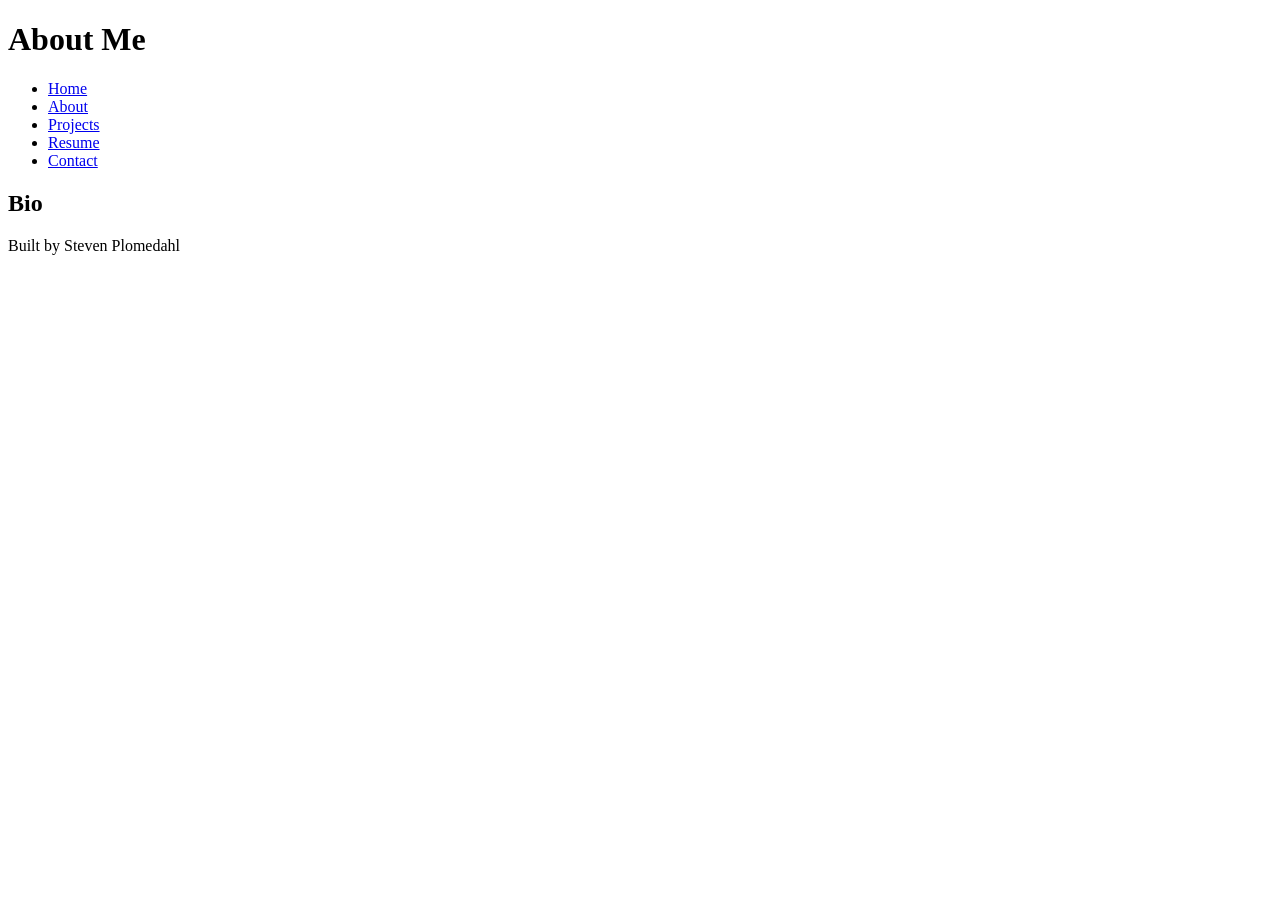
==== about.html @ 98b98750 "HTML Basics All the content necessary for the code along." ====
<!doctype html>
<html lang="en">
  <head>
    <meta charset="UTF-8" />
    <meta name="viewport" content="width=device-width, initial-scale=1.0" />
    <title>About Me</title>
  </head>
  <body>
    <header>
      <h1>About Me</h1>
    </header>
    <nav>
      <ul>
        <li><a href="index.html">Home</a></li>
        <li><a href="about.html">About</a></li>
        <li><a href="projects.html">Projects</a></li>
        <li><a href="resume.html">Resume</a></li>
        <li><a href="contact.html">Contact</a></li>
      </ul>
    </nav>
    <main>
      <section>
        <h2>Bio</h2>
      </section>
    </main>
    <footer>
      <p>Built by Steven Plomedahl</p>
    </footer>
  </body>
</html>
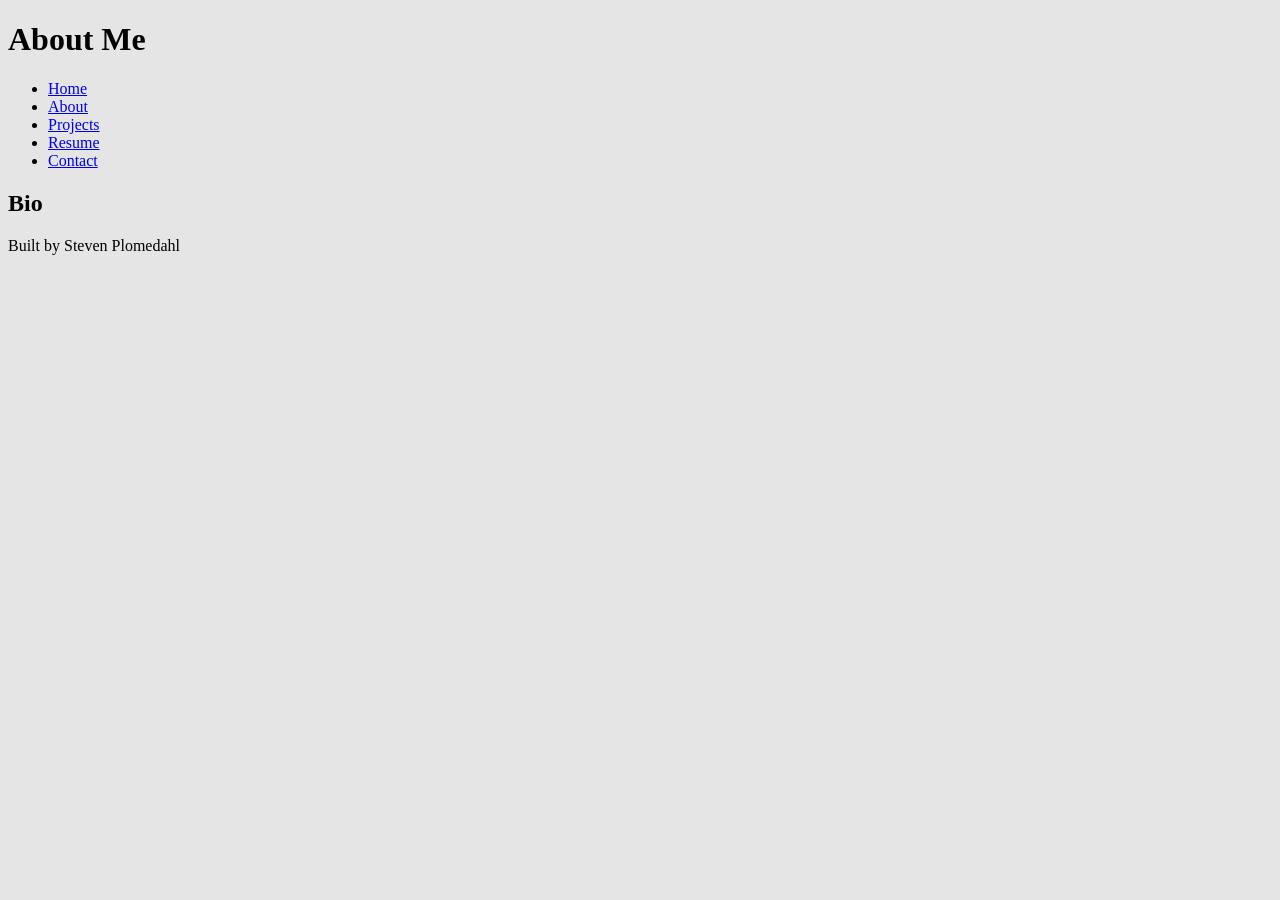
==== commit 3dfbdbee: "Final iteration Linked external stylesheet to all pages and updated README file." ====
--- a/about.html
+++ b/about.html
@@ -3,6 +3,7 @@
   <head>
     <meta charset="UTF-8" />
     <meta name="viewport" content="width=device-width, initial-scale=1.0" />
+    <link rel="stylesheet" href="styles.css" />
     <title>About Me</title>
   </head>
   <body>
--- a/styles.css
+++ b/styles.css
@@ -0,0 +1,13 @@
+/* CSS by Steven Plomedahl */
+/* Color Palette 
+Black = #000000
+Navy = #14213D
+Gold = #FCA311
+Light Gray = #E5E5E5
+White = #FFFFFF
+*/
+
+/* GLOBAL (base) MOBILE FIRST */
+body {
+  background-color: #e5e5e5;
+}
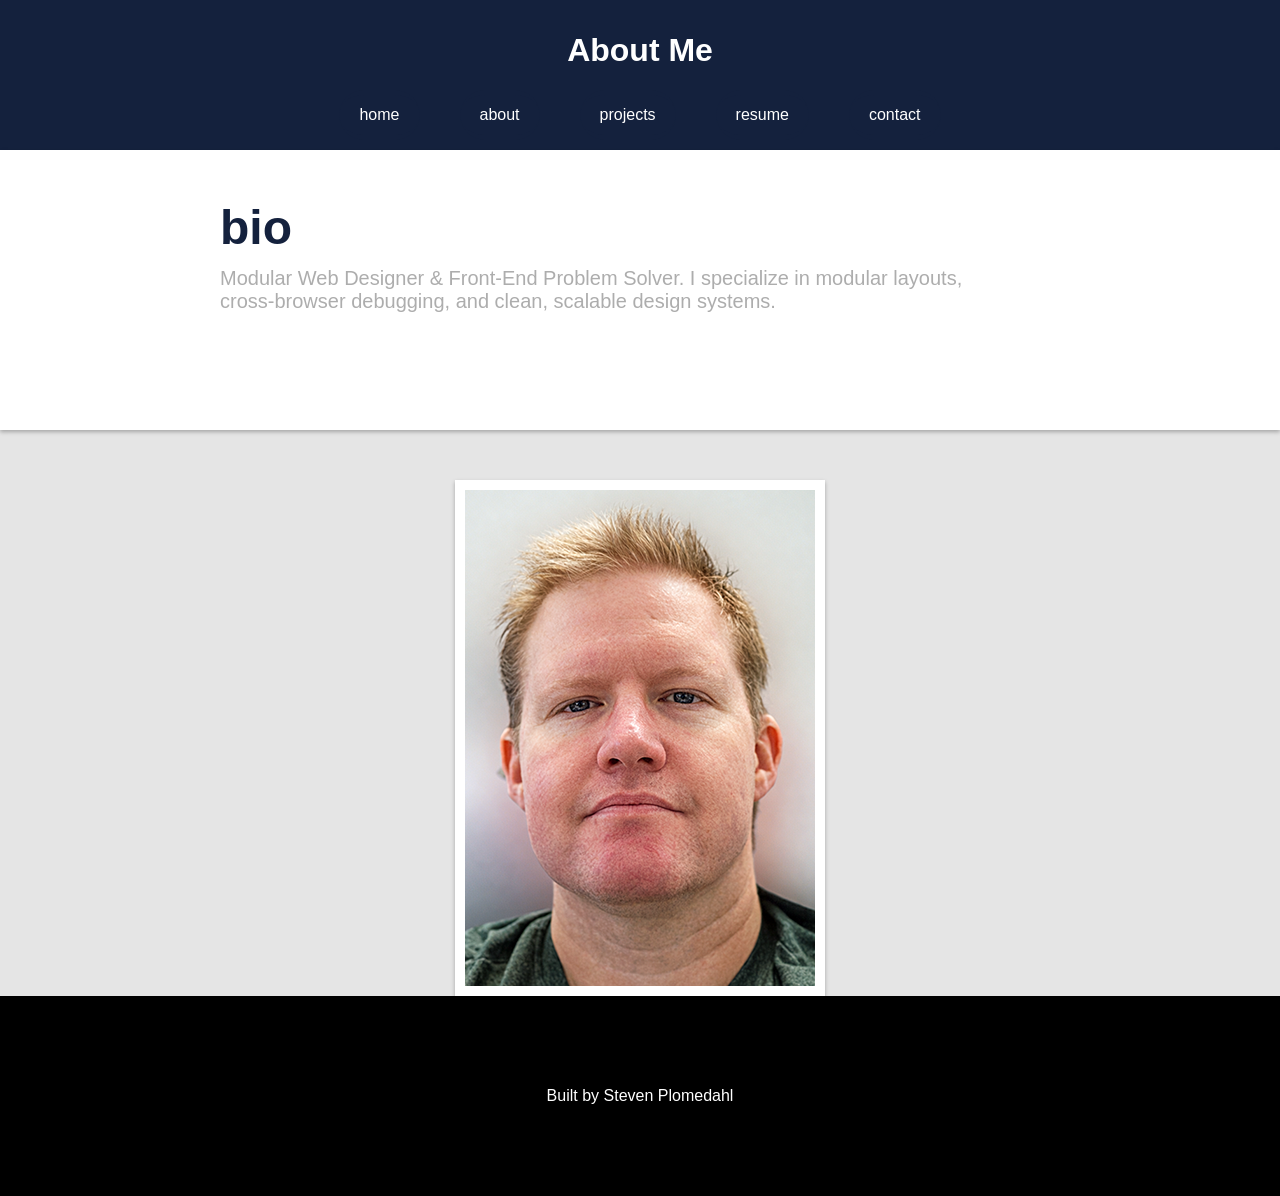
==== commit 8aad69ae: "Added images and updated CSS Added images and made layout changes to CSS and HTML." ====
--- a/about.html
+++ b/about.html
@@ -12,18 +12,28 @@
     </header>
     <nav>
       <ul>
-        <li><a href="index.html">Home</a></li>
-        <li><a href="about.html">About</a></li>
-        <li><a href="projects.html">Projects</a></li>
-        <li><a href="resume.html">Resume</a></li>
-        <li><a href="contact.html">Contact</a></li>
+        <li><a href="index.html">home</a></li>
+        <li><a href="about.html">about</a></li>
+        <li><a href="projects.html">projects</a></li>
+        <li><a href="resume.html">resume</a></li>
+        <li><a href="contact.html">contact</a></li>
       </ul>
     </nav>
-    <main>
-      <section>
-        <h2>Bio</h2>
-      </section>
-    </main>
+    <div id="wrapper">
+      <div id="header-bottom">
+        <h2>bio</h2>
+        <p class="intro">
+          Modular Web Designer & Front‑End Problem Solver. I specialize in
+          modular layouts, cross‑browser debugging, and clean, scalable design
+          systems.
+        </p>
+      </div>
+      <main>
+        <div id="bio">
+          <img src="images/portrait01.png" alt="Picture of Steven Plomedahl" />
+        </div>
+      </main>
+    </div>
     <footer>
       <p>Built by Steven Plomedahl</p>
     </footer>
--- a/styles.css
+++ b/styles.css
@@ -4,10 +4,159 @@
 Navy = #14213D
 Gold = #FCA311
 Light Gray = #E5E5E5
+Dark Gray = #808080;
 White = #FFFFFF
 */
 
 /* GLOBAL (base) MOBILE FIRST */
+* {
+  box-sizing: border-box;
+}
 body {
   background-color: #e5e5e5;
+  margin: 0;
+  padding: 0;
+  font-family: Arial, Helvetica, sans-serif;
+  display: grid;
+  grid-template-columns: 1fr;
 }
+header {
+  display: flex;
+  height: 100px;
+  background-color: #14213d;
+  color: #ffffff;
+  justify-content: center;
+  align-items: center;
+  padding: 0;
+  margin: 0;
+}
+header,
+nav,
+footer {
+  grid-column: 1/3;
+}
+h2 {
+  color: #14213d;
+  font-size: 48px;
+  margin: 0;
+  padding-left: 20px;
+}
+.intro {
+  color: #adadad;
+  font-size: 20px;
+  margin-top: 12px;
+  margin-bottom: 8px;
+  padding-left: 20px;
+}
+nav {
+  background-color: #14213d;
+  padding-bottom: 20px;
+}
+nav ul {
+  list-style: none;
+  justify-content: space-around;
+  padding: 0;
+  margin: 0;
+}
+nav a {
+  display: flex;
+  text-decoration: none;
+  color: #ffffff;
+  padding: 20px;
+  justify-content: center;
+  align-items: center;
+  transition: 0.5s;
+}
+nav a:hover {
+  background-color: #fca311;
+  color: #14213d;
+}
+#header-bottom {
+  display: flex;
+  flex-direction: column;
+  width: 100%;
+  height: 280px;
+  background-color: #ffffff;
+  padding: 50px;
+  box-shadow: 0 2px 4px rgba(0, 0, 0, 0.28);
+}
+main {
+  padding-top: 50px;
+}
+.card-row {
+  display: grid;
+  gap: 20px;
+  flex-wrap: wrap;
+  margin-top: 50px;
+  margin-bottom: 50px;
+}
+.card-row > section {
+  flex: 200px;
+  background-color: #ffffff;
+  margin: 20px;
+  padding: 10px;
+  box-shadow: 0 2px 4px rgba(0, 0, 0, 0.28);
+  border-radius: 12px;
+}
+.card-row img {
+  display: block;
+  width: 100%;
+  height: auto;
+}
+#bio {
+  display: flex;
+  width: 100%;
+  height: auto;
+  justify-content: center;
+}
+#bio img {
+  border: 10px solid #ffffff;
+  box-shadow: 0 2px 4px rgba(0, 0, 0, 0.28);
+}
+footer {
+  display: flex;
+  align-items: center;
+  justify-content: center;
+  background-color: #000000;
+  height: 200px;
+  color: #ffffff;
+}
+
+@media screen and (min-width: 800px) {
+  nav {
+    display: flex;
+    height: 50px;
+    justify-content: center;
+    align-items: center;
+    margin: 0;
+    padding-bottom: 20px;
+  }
+  nav ul {
+    display: flex;
+    justify-content: space-evenly;
+    gap: 40px;
+  }
+  nav a {
+    border-top: 5px solid #14213d;
+    border-bottom: 5px solid #14213d;
+    height: 50px;
+    border-radius: 30px;
+  }
+  nav a:hover {
+    background-color: #fca311;
+    color: #14213d;
+    border-radius: 30px;
+  }
+  #header-bottom {
+    padding-top: 50px;
+    padding-left: 200px;
+    padding-right: 200px;
+  }
+  main {
+    padding-left: 200px;
+    padding-right: 200px;
+  }
+  .card-row {
+    grid-template-columns: repeat(3, 1fr);
+  }
+}
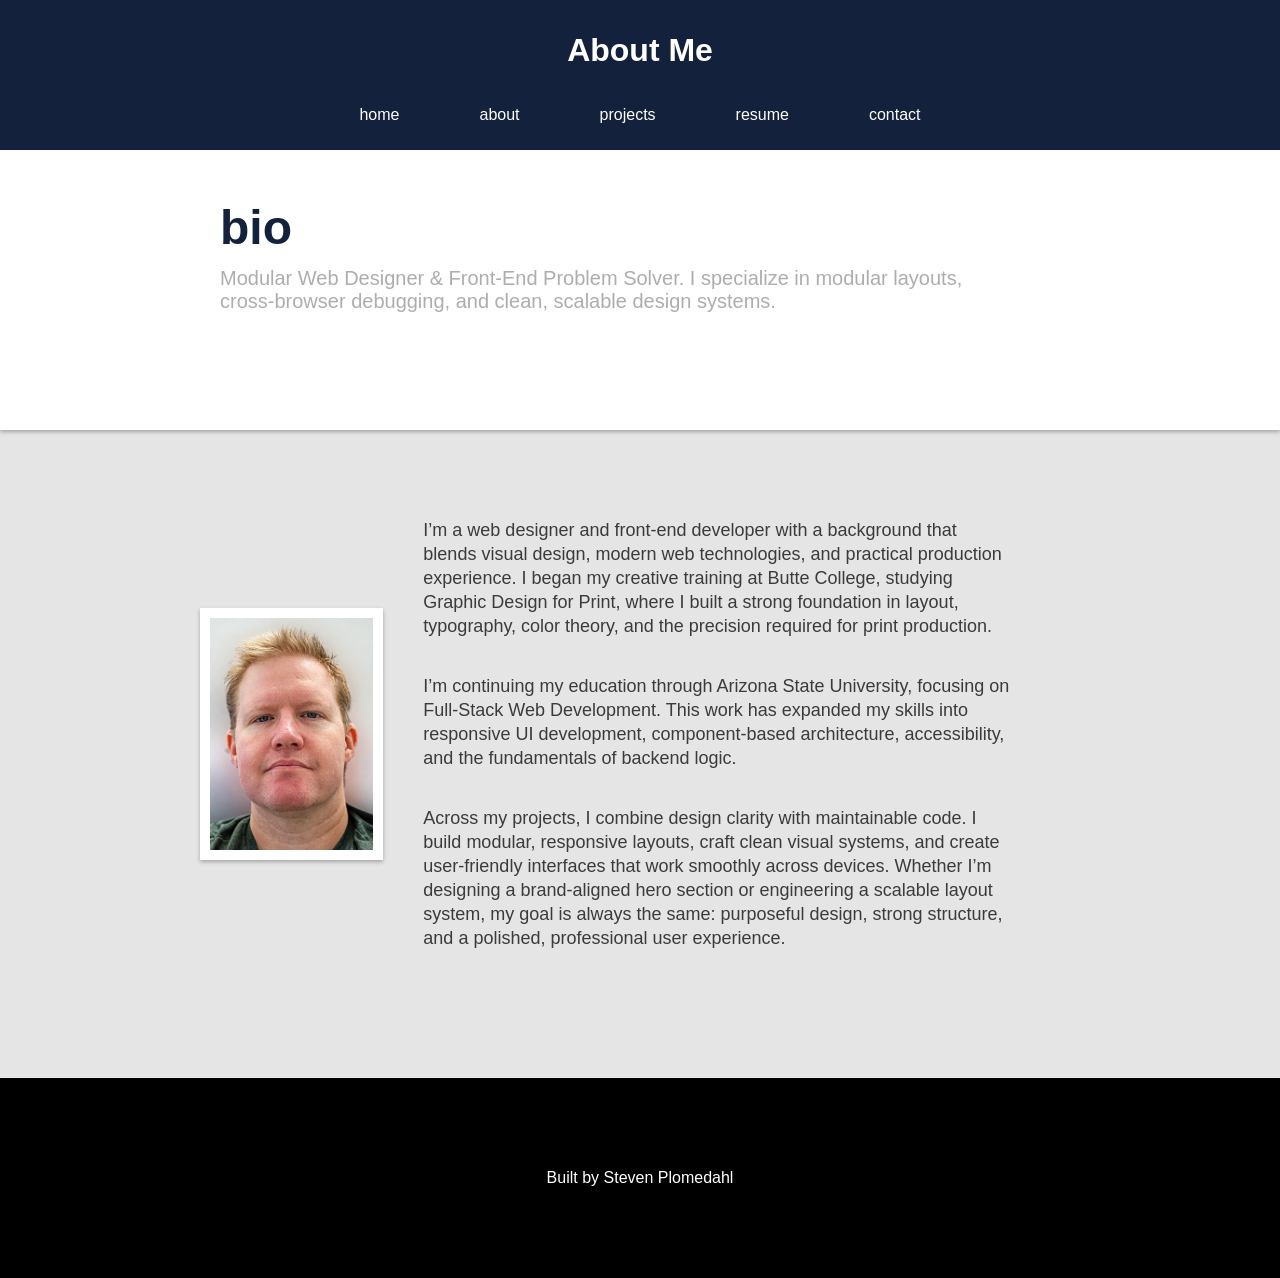
==== commit 946dac68: "Added content to web pages Updated CSS and HTML; added content to About page, Projects page, Resume " ====
--- a/about.html
+++ b/about.html
@@ -29,8 +29,41 @@
         </p>
       </div>
       <main>
-        <div id="bio">
-          <img src="images/portrait01.png" alt="Picture of Steven Plomedahl" />
+        <div id="bio-wrapper">
+          <div id="bio">
+            <img
+              src="images/portrait01.png"
+              alt="Picture of Steven Plomedahl"
+            />
+          </div>
+          <div id="bio-info-wrapper">
+            <p class="body">
+              I’m a web designer and front‑end developer with a background that
+              blends visual design, modern web technologies, and practical
+              production experience. I began my creative training at Butte
+              College, studying Graphic Design for Print, where I built a strong
+              foundation in layout, typography, color theory, and the precision
+              required for print production.
+            </p>
+
+            <p class="body">
+              I’m continuing my education through Arizona State University,
+              focusing on Full‑Stack Web Development. This work has expanded my
+              skills into responsive UI development, component‑based
+              architecture, accessibility, and the fundamentals of backend
+              logic.
+            </p>
+
+            <p class="body">
+              Across my projects, I combine design clarity with maintainable
+              code. I build modular, responsive layouts, craft clean visual
+              systems, and create user‑friendly interfaces that work smoothly
+              across devices. Whether I’m designing a brand‑aligned hero section
+              or engineering a scalable layout system, my goal is always the
+              same: purposeful design, strong structure, and a polished,
+              professional user experience.
+            </p>
+          </div>
         </div>
       </main>
     </div>
--- a/styles.css
+++ b/styles.css
@@ -41,6 +41,13 @@
   margin: 0;
   padding-left: 20px;
 }
+h3 {
+  font-size: 24px;
+  padding-left: 70px;
+}
+h4 {
+  color: #525252;
+}
 .intro {
   color: #adadad;
   font-size: 20px;
@@ -81,13 +88,13 @@
   box-shadow: 0 2px 4px rgba(0, 0, 0, 0.28);
 }
 main {
-  padding-top: 50px;
+  padding-top: 20px;
 }
 .card-row {
   display: grid;
   gap: 20px;
   flex-wrap: wrap;
-  margin-top: 50px;
+  margin-top: 30px;
   margin-bottom: 50px;
 }
 .card-row > section {
@@ -103,6 +110,31 @@
   width: 100%;
   height: auto;
 }
+#wrapper-contact {
+  display: flex;
+  flex-direction: column;
+  width: 100%;
+  justify-content: center;
+  align-items: center;
+}
+.contact {
+  display: flex;
+  flex-direction: column;
+  width: 100%;
+  justify-content: center;
+  align-items: center;
+}
+.contact-info {
+  font-size: 32px;
+  margin: 0;
+  margin-bottom: 50px;
+  padding: 0;
+}
+.contact-img {
+  display: flex;
+  width: 350px;
+  height: 350px;
+}
 #bio {
   display: flex;
   width: 100%;
@@ -112,6 +144,25 @@
 #bio img {
   border: 10px solid #ffffff;
   box-shadow: 0 2px 4px rgba(0, 0, 0, 0.28);
+}
+#bio-wrapper {
+  display: flex;
+  flex-direction: column;
+  justify-content: center;
+  margin-top: 50px;
+  margin-bottom: 30px;
+}
+.body {
+  padding-left: 70px;
+  padding-right: 70px;
+  color: #525252;
+  font-size: 18px;
+}
+#bio-info-wrapper {
+  display: flex;
+  flex-direction: column;
+  padding-top: 20px;
+  line-height: 1.5em;
 }
 footer {
   display: flex;
@@ -152,6 +203,9 @@
     padding-left: 200px;
     padding-right: 200px;
   }
+  #wrapper {
+    margin-bottom: 80px;
+  }
   main {
     padding-left: 200px;
     padding-right: 200px;
@@ -159,4 +213,35 @@
   .card-row {
     grid-template-columns: repeat(3, 1fr);
   }
-}
+  h3 {
+    padding-left: 40px;
+  }
+  .body {
+    padding-left: 40px;
+    padding-right: 70px;
+    color: #3b3b3b;
+    font-size: 18px;
+  }
+  #bio {
+    display: flex;
+    max-width: 250px;
+    justify-content: center;
+    align-items: center;
+  }
+  #bio img {
+    max-width: 200px;
+    width: 100%;
+    height: auto;
+  }
+  #bio-wrapper {
+    flex-direction: row;
+  }
+  #bio-info-wrapper {
+    padding-top: 0;
+  }
+  #wrapper-contact {
+    flex-direction: row;
+    margin-top: 100px;
+    margin-bottom: 100px;
+  }
+}
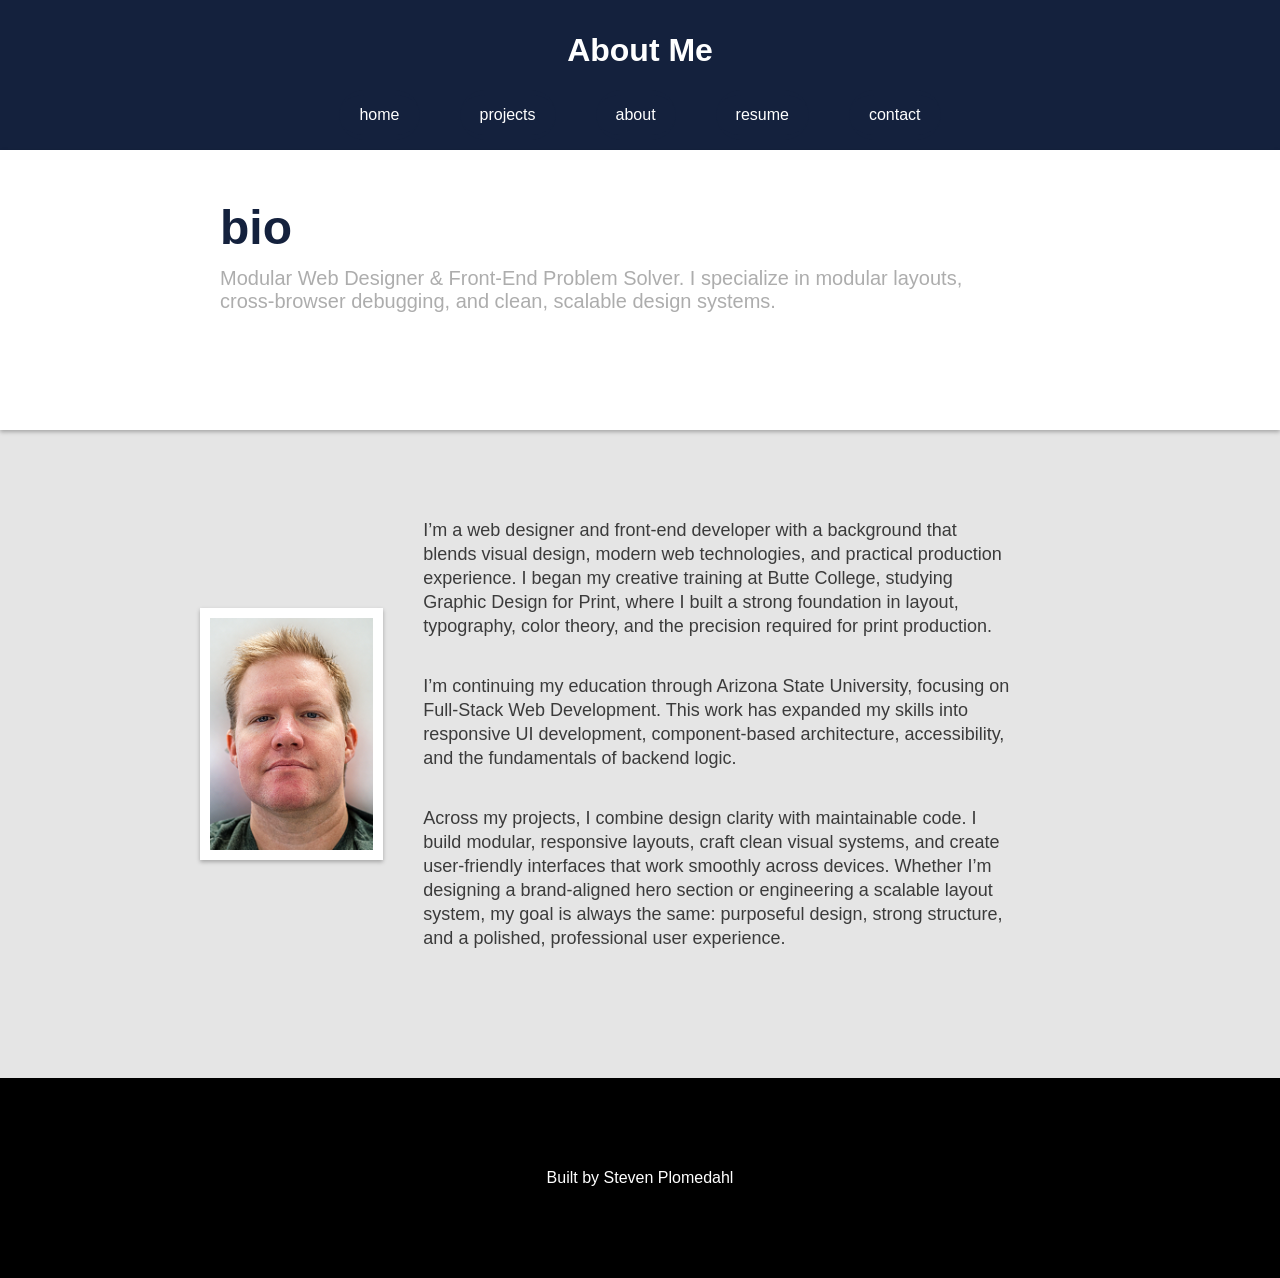
==== commit 9fb78499: "Updated content Updated and added content for Resume and Project pages; updated code for all pages." ====
--- a/about.html
+++ b/about.html
@@ -13,8 +13,8 @@
     <nav>
       <ul>
         <li><a href="index.html">home</a></li>
+        <li><a href="projects.html">projects</a></li>
         <li><a href="about.html">about</a></li>
-        <li><a href="projects.html">projects</a></li>
         <li><a href="resume.html">resume</a></li>
         <li><a href="contact.html">contact</a></li>
       </ul>
--- a/styles.css
+++ b/styles.css
@@ -90,6 +90,14 @@
 main {
   padding-top: 20px;
 }
+.project-links a {
+  color: #000000;
+  text-decoration: none;
+}
+.project-links a:hover {
+  text-decoration: underline;
+  color: blue;
+}
 .card-row {
   display: grid;
   gap: 20px;
@@ -101,7 +109,7 @@
   flex: 200px;
   background-color: #ffffff;
   margin: 20px;
-  padding: 10px;
+  padding: 20px;
   box-shadow: 0 2px 4px rgba(0, 0, 0, 0.28);
   border-radius: 12px;
 }
@@ -123,6 +131,18 @@
   width: 100%;
   justify-content: center;
   align-items: center;
+}
+.contact a {
+  display: flex;
+  flex-direction: column;
+  justify-content: center;
+  align-items: center;
+  text-decoration: none;
+  color: #000000;
+}
+.contact a:hover {
+  text-decoration: underline;
+  color: blue;
 }
 .contact-info {
   font-size: 32px;
@@ -157,6 +177,9 @@
   padding-right: 70px;
   color: #525252;
   font-size: 18px;
+}
+.body li {
+  margin-left: 50px;
 }
 #bio-info-wrapper {
   display: flex;
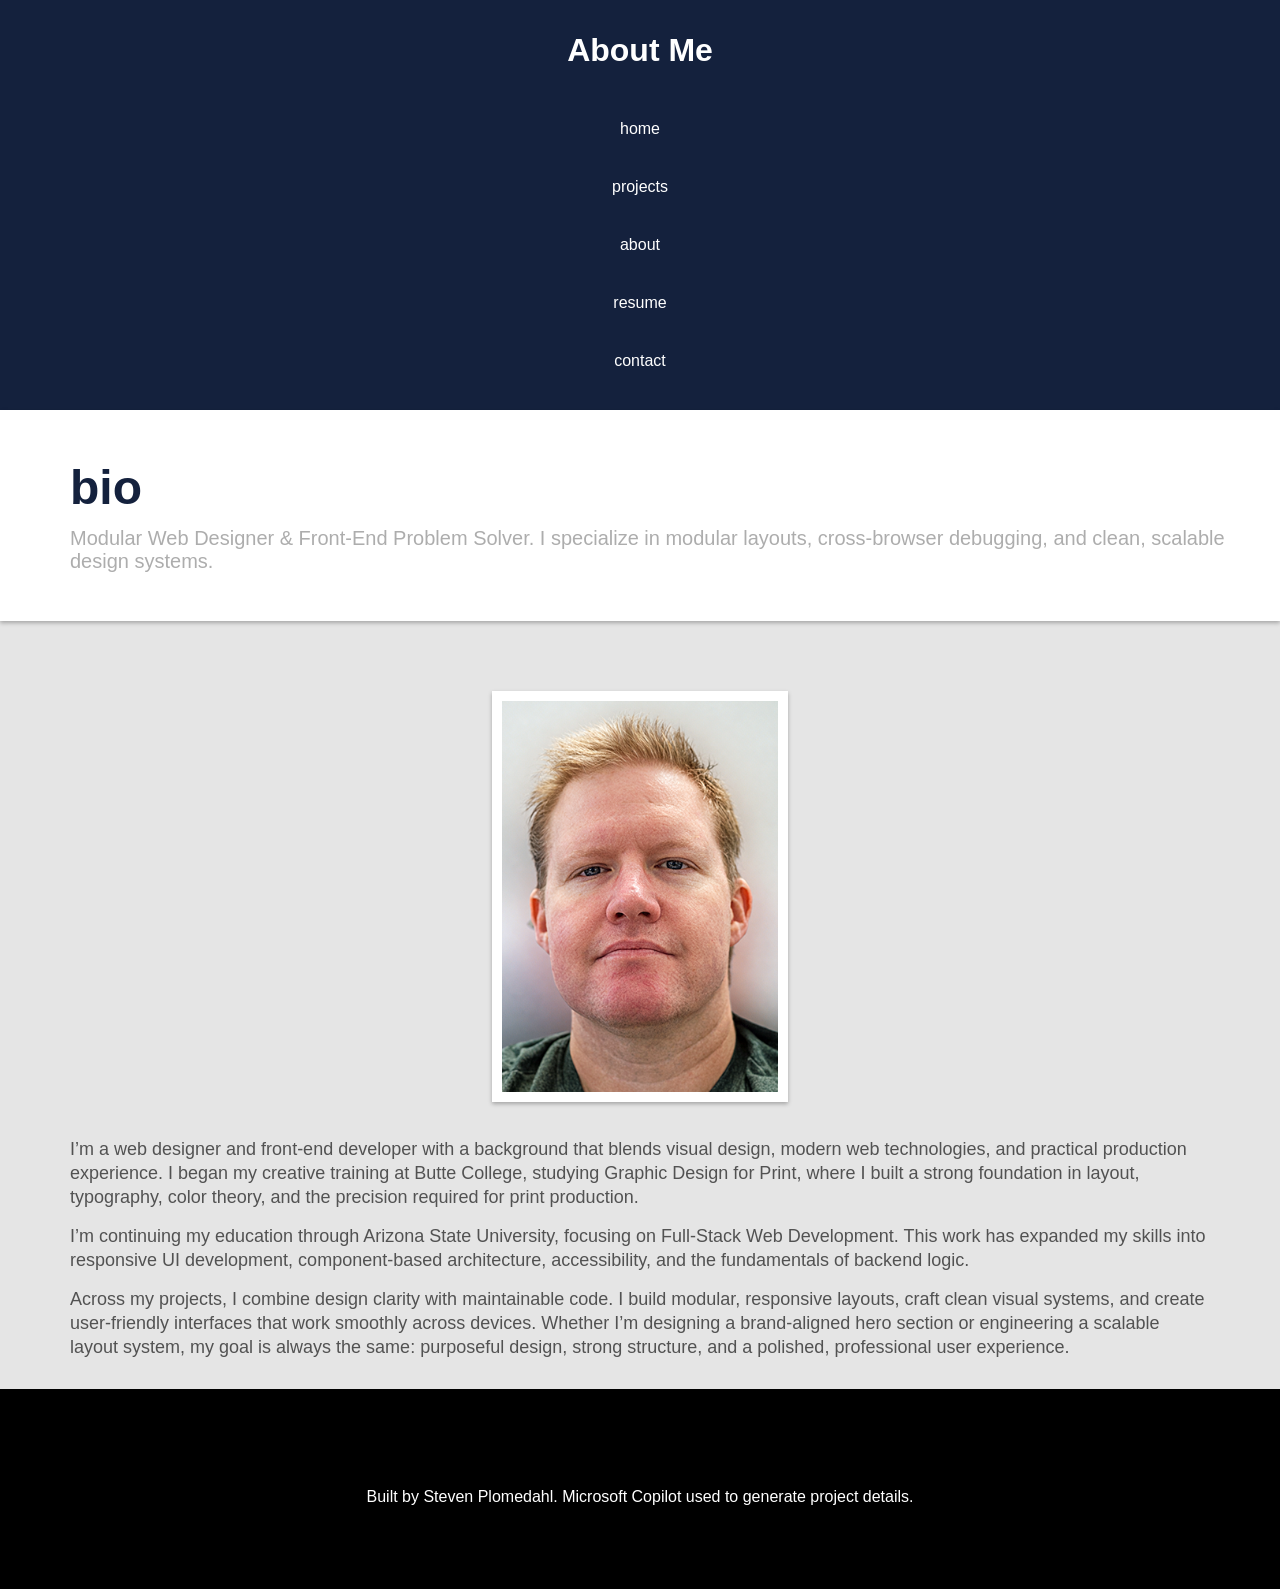
==== commit 33b47039: "Final final iteration Updated CSS for bio image and about page, html for footer, and README file." ====
--- a/about.html
+++ b/about.html
@@ -68,7 +68,10 @@
       </main>
     </div>
     <footer>
-      <p>Built by Steven Plomedahl</p>
+      <p>
+        Built by Steven Plomedahl. Microsoft Copilot used to generate project
+        details.
+      </p>
     </footer>
   </body>
 </html>
--- a/styles.css
+++ b/styles.css
@@ -35,6 +35,15 @@
 footer {
   grid-column: 1/3;
 }
+p {
+  margin: 0;
+  margin-top: 15px;
+  padding: 0;
+}
+ul {
+  margin: 0;
+  margin-top: 10px;
+}
 h2 {
   color: #14213d;
   font-size: 48px;
@@ -42,11 +51,20 @@
   padding-left: 20px;
 }
 h3 {
-  font-size: 24px;
-  padding-left: 70px;
+  color: #525252;
+  padding: 0;
+  margin: 0;
+  margin-top: 15px;
 }
 h4 {
   color: #525252;
+}
+strong {
+  color: #525252;
+}
+hr {
+  margin-top: 30px;
+  margin-bottom: 30px;
 }
 .intro {
   color: #adadad;
@@ -60,6 +78,9 @@
   padding-bottom: 20px;
 }
 nav ul {
+  display: flex;
+  flex-direction: column;
+  flex-wrap: wrap;
   list-style: none;
   justify-content: space-around;
   padding: 0;
@@ -82,7 +103,7 @@
   display: flex;
   flex-direction: column;
   width: 100%;
-  height: 280px;
+  height: auto;
   background-color: #ffffff;
   padding: 50px;
   box-shadow: 0 2px 4px rgba(0, 0, 0, 0.28);
@@ -98,10 +119,29 @@
   text-decoration: underline;
   color: blue;
 }
+#project-page-wrap {
+  display: flex;
+  width: 100%;
+  justify-content: center;
+}
+.project-page {
+  display: flex;
+  flex-direction: column;
+  width: 90%;
+  background-color: #ffffff;
+  padding: 20px;
+  border-radius: 20px;
+  margin-bottom: 20px;
+  box-shadow: 0 2px 4px rgba(0, 0, 0, 0.28);
+}
+.project-page img {
+  display: block;
+  width: 100%;
+  height: auto;
+}
 .card-row {
   display: grid;
   gap: 20px;
-  flex-wrap: wrap;
   margin-top: 30px;
   margin-bottom: 50px;
 }
@@ -145,7 +185,7 @@
   color: blue;
 }
 .contact-info {
-  font-size: 32px;
+  font-size: 24px;
   margin: 0;
   margin-bottom: 50px;
   padding: 0;
@@ -155,22 +195,22 @@
   width: 350px;
   height: 350px;
 }
+#bio-wrapper {
+  display: flex;
+  flex-direction: column;
+  justify-content: center;
+  align-items: center;
+  margin-top: 50px;
+  margin-bottom: 30px;
+}
 #bio {
   display: flex;
-  width: 100%;
-  height: auto;
   justify-content: center;
 }
 #bio img {
+  width: 80%;
   border: 10px solid #ffffff;
   box-shadow: 0 2px 4px rgba(0, 0, 0, 0.28);
-}
-#bio-wrapper {
-  display: flex;
-  flex-direction: column;
-  justify-content: center;
-  margin-top: 50px;
-  margin-bottom: 30px;
 }
 .body {
   padding-left: 70px;
@@ -194,9 +234,18 @@
   background-color: #000000;
   height: 200px;
   color: #ffffff;
+  padding: 50px;
+}
+#text-wrap {
+  padding: 20px;
+  line-height: 1.4em;
+}
+.resume {
+  margin-left: 70px;
 }
 
-@media screen and (min-width: 800px) {
+/* Desktop */
+@media screen and (min-width: 1401px) {
   nav {
     display: flex;
     height: 50px;
@@ -207,6 +256,7 @@
   }
   nav ul {
     display: flex;
+    flex-direction: row;
     justify-content: space-evenly;
     gap: 40px;
   }
@@ -222,6 +272,7 @@
     border-radius: 30px;
   }
   #header-bottom {
+    height: 250px;
     padding-top: 50px;
     padding-left: 200px;
     padding-right: 200px;
@@ -235,9 +286,6 @@
   }
   .card-row {
     grid-template-columns: repeat(3, 1fr);
-  }
-  h3 {
-    padding-left: 40px;
   }
   .body {
     padding-left: 40px;
@@ -245,19 +293,18 @@
     color: #3b3b3b;
     font-size: 18px;
   }
+  #bio-wrapper {
+    flex-direction: row;
+  }
   #bio {
     display: flex;
-    max-width: 250px;
+    max-width: 400px;
     justify-content: center;
     align-items: center;
   }
   #bio img {
-    max-width: 200px;
     width: 100%;
     height: auto;
-  }
-  #bio-wrapper {
-    flex-direction: row;
   }
   #bio-info-wrapper {
     padding-top: 0;
@@ -267,4 +314,33 @@
     margin-top: 100px;
     margin-bottom: 100px;
   }
-}
+  .project-page {
+    margin-top: 50px;
+  }
+  .project-page img {
+    display: block;
+    width: 100%;
+    height: auto;
+  }
+  #text-wrap {
+    padding: 50px;
+  }
+  .resume {
+    margin: 40px;
+  }
+  hr {
+    margin-top: 40px;
+  }
+}
+
+/* For iPads/tablets */
+@media screen and (min-width: 800px) and (max-width: 1400px) {
+  .card-row {
+    grid-template-columns: repeat(2, 1fr);
+  }
+  #header-bottom {
+    height: auto;
+    padding: 50px;
+    padding-bottom: 40px;
+  }
+}
